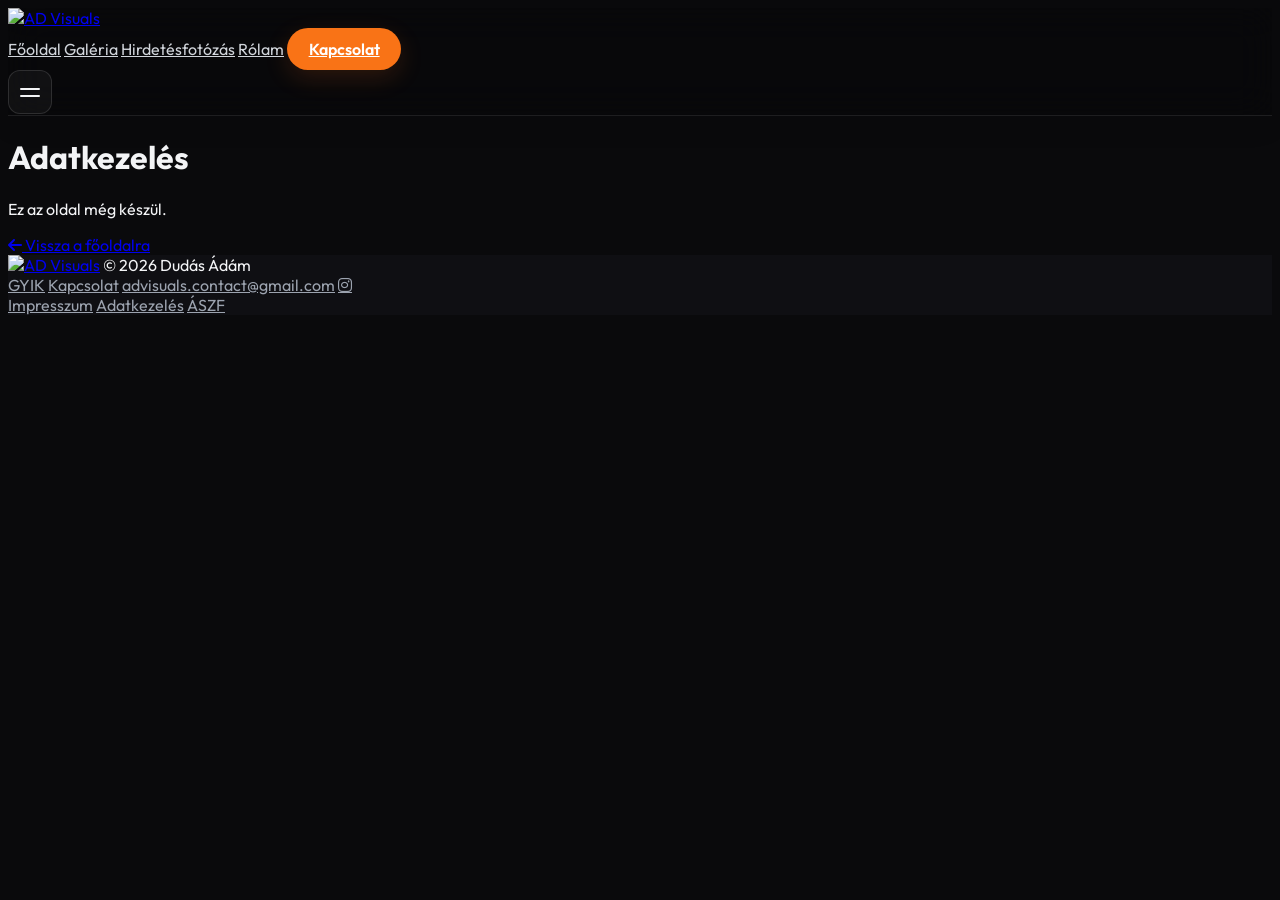
==== adatkezeles.html @ bca799df "Added legal document files Currently in development" ====
<!DOCTYPE html>
<html lang="hu">
<head>
    <meta charset="UTF-8">
    <meta name="viewport" content="width=device-width, initial-scale=1.0">
    <title>AD Visuals - Adatkezelés</title>
    <meta name="robots" content="noindex">
    <script src="js/boot.js"></script>
    <script src="https://cdn.tailwindcss.com"></script>
    <script src="js/tailwind-config.js"></script>
    <link rel="stylesheet" href="https://cdnjs.cloudflare.com/ajax/libs/font-awesome/6.4.0/css/all.min.css">
    <link rel="stylesheet" href="css/style.css">
    <link rel="stylesheet" href="css/home.css">
    <link rel="icon" type="image/x-icon" sizes="64x64" href="https://res.cloudinary.com/n5bkfxuh/image/upload/v1792336551/favicon.ico">
</head>
<body class="bg-darkbg text-gray-100 antialiased selection:bg-accent selection:text-white">

    <!-- FEJLÉC -->
    <header class="site-header fixed top-0 inset-x-0 z-50">
        <div class="max-w-7xl mx-auto px-6 header-inner h-20 flex items-center justify-between">
            <a href="index.html" class="flex items-center site-logo" aria-label="AD Visuals – főoldal">
                <img src="https://res.cloudinary.com/n5bkfxuh/image/upload/v1792321768/logo.png" alt="AD Visuals" class="h-11 w-auto">
            </a>
            <nav class="hidden md:flex items-center gap-8 text-sm font-medium site-desktop-nav" aria-label="Fő navigáció">
                <a href="index.html" class="nav-link">Főoldal</a>
                <a href="galeria.html" class="nav-link">Galéria</a>
                <a href="hirdetesfotozas.html" class="nav-link">Hirdetésfotózás</a>
                <a href="rolam.html" class="nav-link">Rólam</a>
                <a href="kapcsolat.html" class="nav-cta">Kapcsolat</a>
            </nav>
            <button id="mobile-menu-btn" class="mobile-menu-btn md:hidden" type="button" aria-label="Menü megnyitása" aria-expanded="false" aria-controls="mobile-nav">
                <span class="menu-icon" aria-hidden="true"><span></span><span></span></span>
            </button>
        </div>
        <nav id="mobile-nav" class="mobile-nav md:hidden" aria-label="Mobil navigáció" aria-hidden="true">
            <a href="index.html">Főoldal</a>
            <a href="galeria.html">Galéria</a>
            <a href="hirdetesfotozas.html">Hirdetésfotózás</a>
            <a href="rolam.html">Rólam</a>
            <a href="kapcsolat.html" class="mobile-nav-cta">Kapcsolat</a>
        </nav>
    </header>

    <main class="pt-44 pb-32 max-w-3xl mx-auto px-6 min-h-[70vh]">
        <h1 class="reveal text-4xl sm:text-6xl font-extrabold tracking-tight">Adatkezelés</h1>
        <p class="reveal mt-5 text-lg text-gray-300 font-light" style="--d:80ms">Ez az oldal még készül.</p>
        <a href="index.html" class="reveal mt-8 inline-flex items-center gap-2 text-accent font-semibold hover:gap-3 transition-all" style="--d:160ms"><i class="fa-solid fa-arrow-left"></i> Vissza a főoldalra</a>
    </main>

    <!-- LÁBLÉC -->
    <footer class="site-footer border-t border-white/10 text-sm text-gray-400">
        <div class="max-w-7xl mx-auto px-6 py-6 flex flex-col sm:flex-row items-center justify-between gap-4">
            <div class="flex items-center gap-4">
                <a href="index.html" aria-label="AD Visuals – főoldal"><img src="https://res.cloudinary.com/n5bkfxuh/image/upload/v1792321768/logo.png" alt="AD Visuals" class="h-7 w-auto"></a>
                <span>© 2026 Dudás Ádám</span>
            </div>
            <nav class="flex items-center justify-center gap-5 sm:gap-6" aria-label="Lábléc navigáció">
                <a href="gyik.html" class="footer-link">GYIK</a>
                <a href="kapcsolat.html" class="footer-link">Kapcsolat</a>
                <a href="mailto:advisuals.contact@gmail.com" class="footer-link protected-email"></a>
                <a href="https://instagram.com/adudas.949" target="_blank" rel="noopener noreferrer" aria-label="Instagram" class="footer-link footer-instagram"><i class="fa-brands fa-instagram text-lg"></i></a>
            </nav>
        </div>
        <div class="max-w-7xl mx-auto px-6 pb-6 flex flex-wrap justify-center sm:justify-end gap-x-5 gap-y-1 text-xs text-gray-400">
            <a href="impresszum.html" class="footer-link">Impresszum</a>
            <a href="adatkezeles.html" class="footer-link">Adatkezelés</a>
            <a href="aszf.html" class="footer-link">ÁSZF</a>
        </div>
    </footer>

    <button id="back-to-top" class="back-to-top" type="button" aria-label="Vissza az oldal tetejére" title="Vissza a tetejére">
        <i class="fa-solid fa-arrow-up" aria-hidden="true"></i>
    </button>

    <script src="js/reveal.js"></script>
    <script src="js/main.js"></script>
</body>
</html>
---- css/style.css ----
@import url('https://fonts.googleapis.com/css2?family=Outfit:wght@300;400;500;600;700;800&display=swap');

body {
    font-family: 'Outfit', sans-serif;
    background-color: #0a0a0c;
    color: #f3f4f6;
    overflow-x: hidden;
    scroll-behavior: smooth;
}

::-webkit-scrollbar { width: 8px; }
::-webkit-scrollbar-track { background: #0a0a0c; }
::-webkit-scrollbar-thumb { background: #1f2937; border-radius: 4px; }
::-webkit-scrollbar-thumb:hover { background: #f97316; }

/* Főoldali hero: képenként váltakozó, lassú oldalirányú pásztázás. */
#hero-bg {
    opacity: .92;
    transform: scale(1.035) translateX(0);
    transition: opacity .7s ease-in-out;
    will-change: transform, opacity;
}

@keyframes heroPan {
    from { transform: scale(1.035) translateX(var(--pan-from, 1.6%)); }
    to   { transform: scale(1.055) translateX(var(--pan-to, -1.6%)); }
}

.hero-pan {
    animation: heroPan 7s cubic-bezier(.45, 0, .55, 1) forwards;
}

/* Előtte / Utána Slider */
.comparison-wrapper {
    position: relative;
    width: 100%;
    max-width: 900px;
    margin: 0 auto;
    aspect-ratio: 16 / 9;
    border-radius: 1.5rem;
    overflow: hidden;
    border: 1px solid rgba(255, 255, 255, 0.1);
    box-shadow: 0 20px 40px rgba(0,0,0,0.6);
    user-select: none;
}

.comparison-img {
    position: absolute;
    top: 0;
    left: 0;
    width: 100%;
    height: 100%;
    object-fit: cover;
    pointer-events: none;
}

.comparison-before {
    position: absolute;
    top: 0;
    left: 0;
    width: 100%;
    height: 100%;
    clip-path: polygon(0 0, 50% 0, 50% 100%, 0 100%);
    z-index: 10;
}

.comparison-divider {
    position: absolute;
    top: 0;
    bottom: 0;
    left: 50%;
    width: 3px;
    background-color: #f97316;
    z-index: 20;
    transform: translateX(-50%);
    pointer-events: none;
    box-shadow: 0 0 10px rgba(249, 115, 22, 0.8);
}

.comparison-handle {
    position: absolute;
    top: 50%;
    left: 50%;
    transform: translate(-50%, -50%);
    width: 44px;
    height: 44px;
    background-color: #f97316;
    color: white;
    border-radius: 50%;
    display: flex;
    align-items: center;
    justify-content: center;
    box-shadow: 0 4px 15px rgba(0,0,0,0.5);
    pointer-events: none;
}

.comparison-range-input {
    position: absolute;
    inset: 0;
    width: 100%;
    height: 100%;
    opacity: 0;
    cursor: ew-resize;
    z-index: 30;
}

/* ----- Közös fejléc és navigáció ----- */
html { scroll-behavior: smooth; }
.site-header {
    background: rgba(8, 8, 10, .58);
    border-bottom: 1px solid rgba(255,255,255,.09);
    -webkit-backdrop-filter: blur(18px) saturate(135%);
    backdrop-filter: blur(18px) saturate(135%);
    box-shadow: 0 8px 28px rgba(0,0,0,.08);
    animation: headerReveal .45s ease-out both;
    transition: background .25s ease, border-color .25s ease, box-shadow .25s ease;
}
.site-header.is-scrolled {
    background: rgba(8, 8, 10, .86);
    border-bottom-color: rgba(255,255,255,.13);
    box-shadow: 0 8px 28px rgba(0,0,0,.22);
}
.site-header .header-inner { transition: height .22s ease; }
.site-header.is-scrolled .header-inner { height: 4.35rem; }
.site-logo img { transition: opacity .2s ease, transform .2s ease; }
.site-logo:hover img { opacity: .92; transform: translateY(-1px); }
.site-desktop-nav .nav-link {
    position: relative;
    display: inline-flex;
    align-items: center;
    padding: .35rem 0;
    color: #d1d5db;
    transition: color .2s ease;
}
.site-desktop-nav .nav-link::after {
    content: "";
    position: absolute;
    left: 0;
    right: 0;
    bottom: -.1rem;
    height: 2px;
    border-radius: 999px;
    background: #f97316;
    transform: scaleX(0);
    transform-origin: left center;
    transition: transform .22s ease;
}
.site-desktop-nav .nav-link:hover,
.site-desktop-nav .nav-link.text-accent { color: #fb923c; }
.site-desktop-nav .nav-link:hover::after,
.site-desktop-nav .nav-link.text-accent::after { transform: scaleX(1); }
.nav-cta {
    display: inline-flex;
    align-items: center;
    justify-content: center;
    padding: .68rem 1.35rem;
    border-radius: 999px;
    color: #fff;
    background: #f97316;
    font-weight: 600;
    box-shadow: 0 8px 24px rgba(249,115,22,.16);
    transition: background .2s ease, transform .2s ease, box-shadow .2s ease;
}
.nav-cta:hover { background: #ea580c; transform: translateY(-1px); box-shadow: 0 10px 28px rgba(249,115,22,.24); }
.mobile-menu-btn {
    width: 44px;
    height: 44px;
    display: inline-flex;
    align-items: center;
    justify-content: center;
    border: 1px solid rgba(255,255,255,.12);
    border-radius: 12px;
    color: #f3f4f6;
    background: rgba(255,255,255,.04);
    transition: background .2s ease, border-color .2s ease;
}
.mobile-menu-btn:hover { background: rgba(255,255,255,.08); border-color: rgba(255,255,255,.2); }
.menu-icon { position: relative; width: 20px; height: 16px; display: block; }
.menu-icon span {
    position: absolute;
    left: 0;
    width: 20px;
    height: 2px;
    border-radius: 999px;
    background: currentColor;
    transition: top .22s ease, transform .22s ease, width .22s ease, opacity .15s ease;
}
.menu-icon span:first-child { top: 4px; }
.menu-icon span:last-child { top: 11px; }
.mobile-menu-btn.is-open .menu-icon span:first-child { top: 7.5px; transform: rotate(45deg); }
.mobile-menu-btn.is-open .menu-icon span:last-child { top: 7.5px; transform: rotate(-45deg); }
.mobile-nav {
    max-height: 0;
    overflow: hidden;
    padding: 0 1.5rem;
    opacity: 0;
    transform: translateY(-6px);
    background: rgba(8,8,10,.94);
    border-top: 1px solid transparent;
    -webkit-backdrop-filter: blur(18px);
    backdrop-filter: blur(18px);
    transition: max-height .28s ease, opacity .22s ease, transform .22s ease, padding .22s ease, border-color .22s ease;
}
.mobile-nav.is-open {
    max-height: 330px;
    padding: .65rem 1.5rem 1.2rem;
    opacity: 1;
    transform: translateY(0);
    border-top-color: rgba(255,255,255,.08);
}
.mobile-nav a {
    display: block;
    padding: .72rem .15rem;
    color: #e5e7eb;
    font-weight: 500;
    border-bottom: 1px solid rgba(255,255,255,.055);
    transition: color .18s ease, padding-left .18s ease;
}
.mobile-nav a:hover { color: #fb923c; padding-left: .35rem; }
.mobile-nav .mobile-nav-cta {
    margin-top: .65rem;
    text-align: center;
    background: #f97316;
    border: 0;
    border-radius: 12px;
    color: white;
    padding: .8rem 1rem;
}
.mobile-nav .mobile-nav-cta:hover { background: #ea580c; padding-left: 1rem; color: white; }
@keyframes headerReveal { from { opacity: 0; transform: translateY(-8px); } to { opacity: 1; transform: translateY(0); } }

/* ----- Egységes, kompakt lábléc ----- */
.site-footer { background: rgba(19,19,24,.62); }
.site-footer .footer-link { color: #9ca3af; transition: color .18s ease; }
.site-footer .footer-link:hover { color: #fb923c; }
.site-footer .footer-instagram { display: inline-flex; align-items: center; }

/* Diszkrét vissza-a-tetejére vezérlő */
.back-to-top {
    position: fixed;
    right: max(1.15rem, env(safe-area-inset-right));
    bottom: calc(max(1.15rem, env(safe-area-inset-bottom)) + var(--lift, 0px));
    z-index: 70;
    width: 44px;
    height: 44px;
    display: inline-flex;
    align-items: center;
    justify-content: center;
    border: 1px solid rgba(255,255,255,.14);
    border-radius: 50%;
    color: #f3f4f6;
    background: rgba(19,19,24,.86);
    box-shadow: 0 8px 25px rgba(0,0,0,.24);
    -webkit-backdrop-filter: blur(12px);
    backdrop-filter: blur(12px);
    opacity: 0;
    visibility: hidden;
    transform: translateY(8px);
    pointer-events: none;
    transition: opacity .2s ease, transform .2s ease, visibility .2s ease, background .2s ease, border-color .2s ease;
}
.back-to-top.is-visible { opacity: 1; visibility: visible; transform: translateY(0); pointer-events: auto; }
.back-to-top:hover { background: #f97316; border-color: #f97316; }
.back-to-top:focus-visible, .mobile-menu-btn:focus-visible, .site-footer a:focus-visible { outline: 2px solid #fb923c; outline-offset: 3px; }

/* ----- Galéria szűrői ----- */
.gallery-filter-panel {
    padding: 1.2rem;
    border: 1px solid rgba(255,255,255,.09);
    border-radius: 1.25rem;
    background: linear-gradient(135deg, rgba(255,255,255,.045), rgba(255,255,255,.018));
}
.gallery-filter-grid { display: grid; grid-template-columns: minmax(0,1fr) minmax(0,.6fr) minmax(0,1.5fr) auto; gap: .9rem; align-items: end; }
.gallery-filter-field { min-width: 0; display: flex; flex-direction: column; gap: .42rem; }
.gallery-filter-field label { color: #a1a1aa; font-size: .78rem; font-weight: 600; }
.gallery-select {
    width: 100%;
    min-width: 0;
    min-height: 44px;
    appearance: none;
    padding: .7rem 2.2rem .7rem .85rem;
    color: #f3f4f6;
    border: 1px solid rgba(255,255,255,.12);
    border-radius: .75rem;
    background-color: #131318;
    background-image: url("data:image/svg+xml,%3Csvg xmlns='http://www.w3.org/2000/svg' width='12' height='12' viewBox='0 0 12 12'%3E%3Cpath fill='%23a1a1aa' d='m2 4 4 4 4-4z'/%3E%3C/svg%3E");
    background-position: right .85rem center;
    background-repeat: no-repeat;
    text-overflow: ellipsis;
}
.gallery-select:focus { outline: 2px solid rgba(249,115,22,.72); outline-offset: 2px; }
.gallery-select option { color: #f3f4f6; background: #131318; }
.gallery-reset {
    min-height: 44px;
    padding: .65rem .9rem;
    display: inline-flex;
    align-items: center;
    justify-content: center;
    gap: .5rem;
    border: 1px solid rgba(255,255,255,.12);
    border-radius: .75rem;
    color: #d1d5db;
    background: rgba(255,255,255,.035);
    white-space: nowrap;
    transition: border-color .18s ease, color .18s ease, background .18s ease;
}
.gallery-reset:hover { color: #fff; border-color: rgba(249,115,22,.55); background: rgba(249,115,22,.08); }
.gallery-filter-bottom { display: flex; flex-wrap: wrap; align-items: center; justify-content: space-between; gap: .5rem; margin-top: .9rem; padding-top: .85rem; border-top: 1px solid rgba(255,255,255,.065); }
#gallery-count { margin: 0; font-size: .85rem; color: #d1d5db; }
.gallery-filter-note { margin: 0; font-size: .8rem; color: #737373; }
.gallery-album-heading { display: flex; align-items: flex-end; justify-content: space-between; gap: 1rem; margin-bottom: 1.15rem; }
.gallery-album-title-wrap { min-width: 0; }
.gallery-album-title { margin: 0; color: #f9fafb; font-size: clamp(1.4rem, 2.3vw, 2rem); font-weight: 700; letter-spacing: -.035em; line-height: 1.18; }
.gallery-album-place { margin: .35rem 0 0; color: #a1a1aa; font-size: .96rem; }
.gallery-album-date { display: flex; align-items: center; gap: .35rem; margin: .42rem 0 0; color: #9ca3af; font-size: .82rem; }
.gallery-album-date i { color: #f97316; }
.gallery-album-count { flex: 0 0 auto; margin: 0; color: #9ca3af; font-size: .88rem; white-space: nowrap; }
.gallery-masonry { columns: 3; column-gap: .85rem; }
.gallery-thumb {
    position: relative;
    display: block;
    width: 100%;
    margin: 0 0 .85rem;
    padding: 0;
    break-inside: avoid;
    overflow: hidden;
    isolation: isolate;
    border: 1px solid rgba(255,255,255,.055);
    border-radius: .9rem;
    background: #131318;
    cursor: zoom-in;
    text-align: left;
}
.gallery-thumb img { display: block; width: 100%; height: 100%; object-fit: cover; opacity: 0; transition: opacity .32s ease, transform .45s cubic-bezier(.2,.7,.25,1); }
.gallery-thumb.is-loaded img { opacity: 1; }
.gallery-thumb:not(.is-loading):hover img { transform: scale(1.025); }
.gallery-thumb.is-loading::after {
    content: "";
    position: absolute;
    inset: 0;
    background: linear-gradient(105deg, #131318 20%, #222229 38%, #131318 56%);
    background-size: 220% 100%;
    animation: thumbShimmer 1.25s ease-in-out infinite;
    z-index: 1;
}
@keyframes thumbShimmer { to { background-position-x: -220%; } }
.gallery-thumb.has-error { display: flex; align-items: center; justify-content: center; min-height: 150px; aspect-ratio: 3 / 2 !important; }
.gallery-thumb.has-error img { display: none; }
.thumb-error-label { padding: 1rem; color: #9ca3af; font-size: .85rem; }
.gallery-reveal { opacity: 0; transform: translateY(14px); transition: opacity .55s ease, transform .55s ease; }
.gallery-reveal.is-visible { opacity: 1; transform: translateY(0); }
.gallery-empty { display: flex; flex-direction: column; align-items: center; gap: .85rem; padding: 4rem 1rem; border: 1px dashed rgba(255,255,255,.14); border-radius: 1.25rem; color: #9ca3af; text-align: center; }
.gallery-empty > i { color: #f97316; font-size: 1.8rem; }
.gallery-empty p { margin: 0; }
.gallery-empty button { color: #fb923c; font-weight: 600; }
.gallery-start-loading { min-height: 220px; display: flex; align-items: center; justify-content: center; gap: .8rem; color: #9ca3af; }
.gallery-spinner, .lb-spinner { display: inline-block; width: 24px; height: 24px; border: 2px solid rgba(255,255,255,.18); border-top-color: #f97316; border-radius: 50%; animation: spin .75s linear infinite; }
@keyframes spin { to { transform: rotate(360deg); } }

/* ----- Galéria nagyított nézete ----- */
.lightbox {
    position: fixed;
    inset: 0;
    z-index: 100;
    display: flex;
    flex-direction: column;
    padding: max(1rem, env(safe-area-inset-top)) max(1.25rem, env(safe-area-inset-right)) max(.85rem, env(safe-area-inset-bottom)) max(1.25rem, env(safe-area-inset-left));
    color: #f9fafb;
    background: rgba(3,3,4,.975);
    opacity: 1;
    animation: lightboxIn .2s ease-out both;
}
.lightbox.hidden { display: none; }
@keyframes lightboxIn { from { opacity: 0; } to { opacity: 1; } }
.lb-close {
    position: absolute;
    z-index: 5;
    top: max(.9rem, env(safe-area-inset-top));
    right: max(1rem, env(safe-area-inset-right));
    width: 44px;
    height: 44px;
    display: inline-flex;
    align-items: center;
    justify-content: center;
    border: 1px solid rgba(255,255,255,.14);
    border-radius: 50%;
    color: #fff;
    background: rgba(255,255,255,.09);
    font-size: 1.1rem;
    transition: background .18s ease, transform .18s ease;
}
.lb-close:hover { background: #f97316; transform: rotate(3deg); }
.lb-content { display: flex; flex-direction: column; flex: 1; min-height: 0; width: 100%; max-width: 1500px; margin: 0 auto; padding-top: 2.8rem; }
.lb-stage {
    position: relative;
    display: flex;
    align-items: center;
    justify-content: center;
    flex: 1 1 auto;
    min-width: 0;
    min-height: 0;
    overflow: hidden;
    border-radius: .55rem;
    background: radial-gradient(ellipse at center, rgba(28,28,32,.52), rgba(5,5,6,.28) 70%);
    touch-action: none;
    overscroll-behavior: contain;
}
#lb-img {
    display: block;
    width: auto;
    height: auto;
    max-width: 100%;
    max-height: 100%;
    object-fit: contain;
    opacity: 0;
    transform: translate3d(0,0,0) scale(1);
    transform-origin: center center;
    cursor: zoom-in;
    user-select: none;
    -webkit-user-drag: none;
    pointer-events: auto;
    will-change: transform, opacity;
}
#lb-img.is-ready { opacity: 1; }
#lb-img.is-zoomed { cursor: grab; }
#lb-img.is-dragging { cursor: grabbing; transition: none !important; }
.lb-loading, .lb-error { position: absolute; inset: 0; z-index: 2; display: flex; flex-direction: column; align-items: center; justify-content: center; gap: .8rem; color: #a1a1aa; font-size: .9rem; }
.lb-loading.hidden, .lb-error.hidden { display: none; }
.lb-error > i { color: #737373; font-size: 2rem; }
.lb-error button { margin-top: .3rem; padding: .55rem .9rem; border: 1px solid rgba(255,255,255,.16); border-radius: 999px; color: #f9fafb; background: rgba(255,255,255,.07); }
.lb-error button:hover { background: #f97316; border-color: #f97316; }
.lb-zoom-hint { position: absolute; left: 50%; bottom: .9rem; z-index: 3; display: inline-flex; align-items: center; gap: .45rem; transform: translateX(-50%); padding: .45rem .75rem; border: 1px solid rgba(255,255,255,.08); border-radius: 999px; color: rgba(229,231,235,.76); background: rgba(0,0,0,.42); font-size: .75rem; white-space: nowrap; pointer-events: none; opacity: .8; transition: opacity .2s ease; }
.lb-stage:hover .lb-zoom-hint { opacity: .38; }
.lb-arrow {
    position: absolute;
    z-index: 4;
    top: 46%;
    width: 46px;
    height: 46px;
    display: inline-flex;
    align-items: center;
    justify-content: center;
    border: 1px solid rgba(255,255,255,.11);
    border-radius: 50%;
    color: #f9fafb;
    background: rgba(255,255,255,.09);
    font-size: 1.08rem;
    transition: background .18s ease, border-color .18s ease, transform .18s ease;
}
.lb-arrow:hover { background: #f97316; border-color: #f97316; transform: scale(1.05); }
.lb-arrow-prev { left: max(.8rem, env(safe-area-inset-left)); }
.lb-arrow-next { right: max(.8rem, env(safe-area-inset-right)); }
.lb-bottom-bar { display: flex; align-items: center; justify-content: space-between; gap: 1.25rem; width: 100%; padding: 1rem 0 .1rem; }
.lb-caption { min-width: 0; }
.lb-title { margin: 0; color: #f9fafb; font-size: 1.05rem; font-weight: 700; line-height: 1.35; }
.lb-meta, .lb-date { margin: .25rem 0 0; color: #9ca3af; font-size: .9rem; line-height: 1.45; }
.lb-date { color: #b6b6be; font-size: .82rem; }
.lb-actions { display: flex; align-items: center; gap: 1rem; flex: 0 0 auto; }
.lb-count { margin: 0; color: #a1a1aa; font-size: .85rem; font-variant-numeric: tabular-nums; }
.lb-ask { display: inline-flex; align-items: center; gap: .55rem; border-radius: 999px; padding: .8rem 1.2rem; color: #fff; background: #f97316; font-size: .9rem; font-weight: 650; white-space: nowrap; transition: background .18s ease, transform .18s ease; }
.lb-ask:hover { background: #ea580c; transform: translateY(-1px); }
body.lightbox-open { overflow: hidden; }

@media (max-width: 900px) {
    .gallery-filter-grid { grid-template-columns: 1fr 1fr; }
    .gallery-filter-album { grid-column: 1 / -1; }
    .gallery-reset { justify-self: start; }
    .gallery-masonry { columns: 2; }
    .lb-content { padding-top: 2.4rem; }
    .lb-arrow { top: 44%; }
}
@media (max-width: 640px) {
    .gallery-filter-panel { padding: .9rem; border-radius: 1rem; }
    .gallery-filter-grid { grid-template-columns: 1fr 1fr; gap: .7rem; }
    .gallery-filter-album { grid-column: 1 / -1; }
    .gallery-select { font-size: .9rem; }
    .gallery-reset { min-height: 40px; font-size: .83rem; }
    .gallery-filter-bottom { align-items: flex-start; flex-direction: column; }
    .gallery-masonry { columns: 2; column-gap: .55rem; }
    .gallery-thumb { margin-bottom: .55rem; border-radius: .65rem; }
    .gallery-album-heading { align-items: flex-start; }
    .gallery-album-count { padding-top: .25rem; font-size: .8rem; }
    .gallery-album-place { font-size: .88rem; }
    .lightbox { padding: max(.5rem, env(safe-area-inset-top)) max(.5rem, env(safe-area-inset-right)) max(.55rem, env(safe-area-inset-bottom)) max(.5rem, env(safe-area-inset-left)); }
    .lb-content { padding-top: 2.7rem; }
    .lb-close { top: max(.55rem, env(safe-area-inset-top)); right: max(.55rem, env(safe-area-inset-right)); width: 40px; height: 40px; }
    .lb-stage { border-radius: .25rem; }
    .lb-arrow { display: none; }
    .lb-bottom-bar { flex-direction: column; align-items: stretch; gap: .8rem; padding-top: .75rem; }
    .lb-caption { padding-right: 2.8rem; }
    .lb-title { font-size: .98rem; }
    .lb-meta { font-size: .82rem; }
    .lb-date { font-size: .78rem; }
    .lb-actions { width: 100%; display: flex; flex-direction: row-reverse; justify-content: space-between; gap: .7rem; }
    .lb-ask { padding: .72rem 1rem; font-size: .84rem; }
    .lb-zoom-hint { bottom: .45rem; padding: .38rem .55rem; font-size: .68rem; max-width: calc(100% - 1rem); white-space: normal; text-align: center; }
    .site-footer .max-w-7xl > nav { flex-wrap: wrap; }
    .back-to-top { right: max(.65rem, env(safe-area-inset-right)); bottom: max(.65rem, env(safe-area-inset-bottom)); width: 42px; height: 42px; }
}
@media (max-width: 380px) {
    .gallery-masonry { columns: 1; }
    .gallery-filter-grid { grid-template-columns: 1fr; }
    .gallery-filter-album { grid-column: auto; }
    .gallery-reset { justify-self: stretch; }
    .lb-actions { align-items: center; }
    .lb-ask { padding: .68rem .8rem; }
}
@media (prefers-reduced-motion: reduce) {
    html { scroll-behavior: auto; }
    *, *::before, *::after { scroll-behavior: auto !important; animation-duration: .01ms !important; animation-iteration-count: 1 !important; transition-duration: .01ms !important; }
    .hero-pan { animation: none !important; }
    .gallery-reveal { opacity: 1; transform: none; }
}
---- css/home.css ----
/* Főoldal – csak az index.html használja */
.hero { min-height: 100svh; }
.hero-title { letter-spacing: -.02em; text-wrap: balance; }

/* Belépő animáció görgetéskor */
html.js .reveal { opacity: 0; transform: translateY(20px); transition: opacity .8s ease, transform .8s cubic-bezier(.2,.7,.2,1); transition-delay: var(--d, 0ms); }
html.js .reveal.is-in { opacity: 1; transform: none; }

/* "Görgess tovább" – görgetéskor eltűnik, érintőképernyőn nincs */
.scroll-cue { position: absolute; right: 2rem; bottom: 2rem; z-index: 10; display: flex; align-items: center; gap: .75rem; color: #d1d5db; font-size: .875rem; transition: opacity .4s ease, transform .4s ease; }
.scroll-cue.is-hidden { opacity: 0; transform: translateY(10px); pointer-events: none; }
.scroll-cue .mouse { width: 22px; height: 36px; border: 2px solid rgba(255,255,255,.6); border-radius: 12px; position: relative; }
.scroll-cue .mouse::after { content: ""; position: absolute; left: 50%; top: 7px; width: 3px; height: 7px; margin-left: -1.5px; border-radius: 2px; background: #f97316; animation: wheel 1.6s ease-in-out infinite; }
@keyframes wheel { 0% { opacity: 0; transform: translateY(0); } 30% { opacity: 1; } 100% { opacity: 0; transform: translateY(10px); } }
@media (hover: none), (max-width: 767px) { .scroll-cue { display: none; } }

/* Futam-kártyák */
.album-card { position: relative; display: block; overflow: hidden; border-radius: 1.25rem; aspect-ratio: 4 / 3; background: #131318; }
.album-card img { width: 100%; height: 100%; object-fit: cover; transition: transform .7s cubic-bezier(.2,.7,.2,1); }
.album-card:hover img { transform: scale(1.06); }
.album-card::after { content: ""; position: absolute; inset: 0; background: linear-gradient(to top, rgba(10,10,12,.88), rgba(10,10,12,0) 55%); }
.album-card .meta { position: absolute; left: 1.25rem; right: 1.25rem; bottom: 1.1rem; z-index: 1; }

/* Két terület */
.area-card { position: relative; overflow: hidden; border-radius: 1.5rem; min-height: 360px; display: flex; flex-direction: column; justify-content: flex-end; padding: 2rem; isolation: isolate; }
.area-card > img { position: absolute; inset: 0; width: 100%; height: 100%; object-fit: cover; z-index: -2; transition: transform .8s cubic-bezier(.2,.7,.2,1); }
.area-card::before { content: ""; position: absolute; inset: 0; z-index: -1; background: linear-gradient(to top, rgba(10,10,12,.92) 8%, rgba(10,10,12,.45) 55%, rgba(10,10,12,.15)); }
.area-card:hover > img { transform: scale(1.05); }

@media (prefers-reduced-motion: reduce) {
    html.js .reveal { opacity: 1; transform: none; transition: none; }
    .scroll-cue .mouse::after, .album-card img, .area-card > img { animation: none; transition: none; }
}
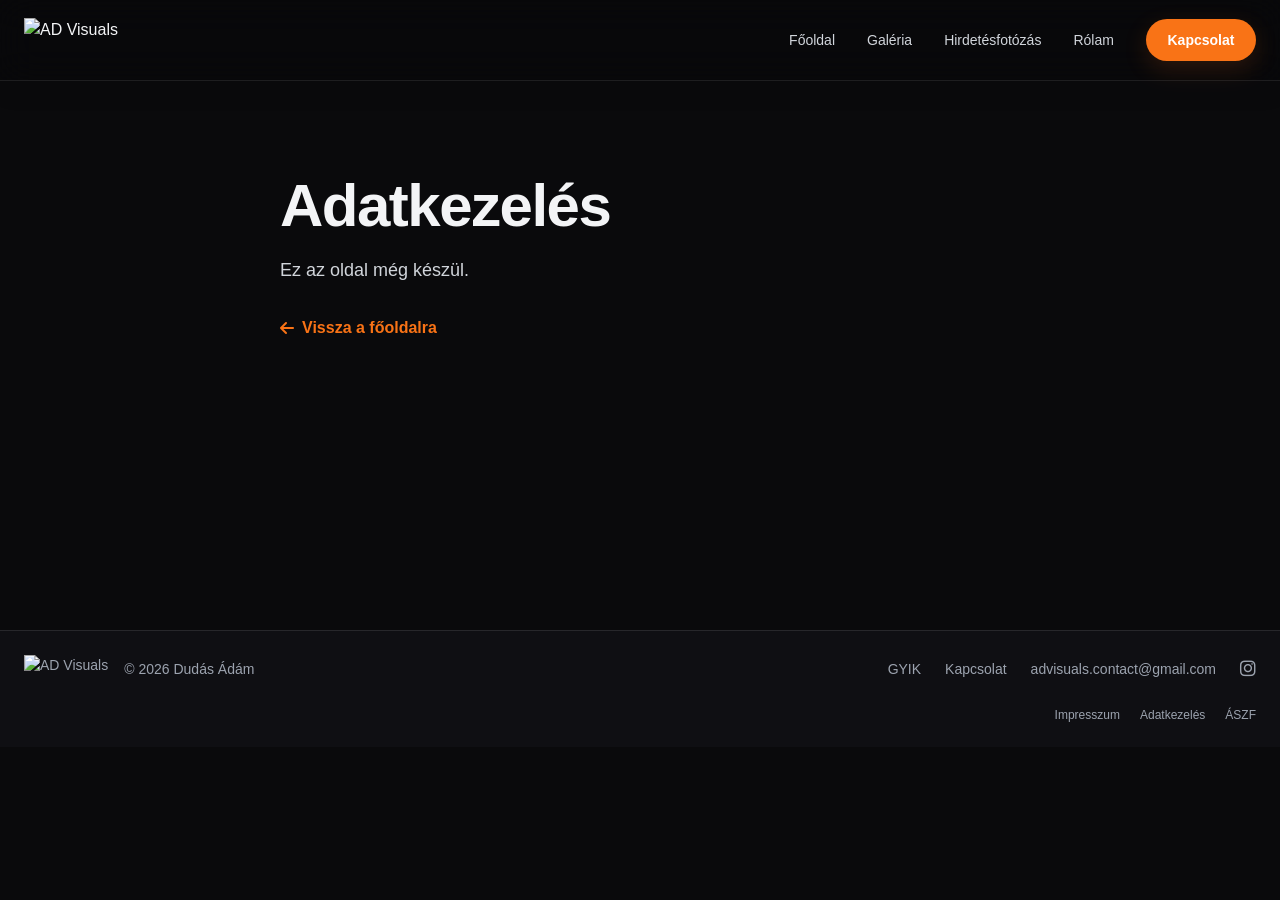
==== commit b074640a: "Updated version" ====
--- a/adatkezeles.html
+++ b/adatkezeles.html
@@ -6,11 +6,11 @@
     <title>AD Visuals - Adatkezelés</title>
     <meta name="robots" content="noindex">
     <script src="js/boot.js"></script>
-    <script src="https://cdn.tailwindcss.com"></script>
-    <script src="js/tailwind-config.js"></script>
+    <link rel="preload" href="fonts/outfit-latin-wght-normal.woff2" as="font" type="font/woff2" crossorigin>
     <link rel="stylesheet" href="https://cdnjs.cloudflare.com/ajax/libs/font-awesome/6.4.0/css/all.min.css">
     <link rel="stylesheet" href="css/style.css">
     <link rel="stylesheet" href="css/home.css">
+    <link rel="stylesheet" href="css/tailwind.css">
     <link rel="icon" type="image/x-icon" sizes="64x64" href="https://res.cloudinary.com/n5bkfxuh/image/upload/v1792336551/favicon.ico">
 </head>
 <body class="bg-darkbg text-gray-100 antialiased selection:bg-accent selection:text-white">
--- a/css/style.css
+++ b/css/style.css
@@ -1,4 +1,19 @@
-@import url('https://fonts.googleapis.com/css2?family=Outfit:wght@300;400;500;600;700;800&display=swap');
+@font-face {
+  font-family: 'Outfit';
+  font-style: normal;
+  font-display: swap;
+  font-weight: 100 900;
+  src: url(../fonts/outfit-latin-ext-wght-normal.woff2) format('woff2-variations');
+  unicode-range: U+0100-02BA,U+02BD-02C5,U+02C7-02CC,U+02CE-02D7,U+02DD-02FF,U+0304,U+0308,U+0329,U+1D00-1DBF,U+1E00-1E9F,U+1EF2-1EFF,U+2020,U+20A0-20AB,U+20AD-20C0,U+2113,U+2C60-2C7F,U+A720-A7FF;
+}
+@font-face {
+  font-family: 'Outfit';
+  font-style: normal;
+  font-display: swap;
+  font-weight: 100 900;
+  src: url(../fonts/outfit-latin-wght-normal.woff2) format('woff2-variations');
+  unicode-range: U+0000-00FF,U+0131,U+0152-0153,U+02BB-02BC,U+02C6,U+02DA,U+02DC,U+0304,U+0308,U+0329,U+2000-206F,U+20AC,U+2122,U+2191,U+2193,U+2212,U+2215,U+FEFF,U+FFFD;
+}
 
 body {
     font-family: 'Outfit', sans-serif;
@@ -28,80 +43,6 @@
 
 .hero-pan {
     animation: heroPan 7s cubic-bezier(.45, 0, .55, 1) forwards;
-}
-
-/* Előtte / Utána Slider */
-.comparison-wrapper {
-    position: relative;
-    width: 100%;
-    max-width: 900px;
-    margin: 0 auto;
-    aspect-ratio: 16 / 9;
-    border-radius: 1.5rem;
-    overflow: hidden;
-    border: 1px solid rgba(255, 255, 255, 0.1);
-    box-shadow: 0 20px 40px rgba(0,0,0,0.6);
-    user-select: none;
-}
-
-.comparison-img {
-    position: absolute;
-    top: 0;
-    left: 0;
-    width: 100%;
-    height: 100%;
-    object-fit: cover;
-    pointer-events: none;
-}
-
-.comparison-before {
-    position: absolute;
-    top: 0;
-    left: 0;
-    width: 100%;
-    height: 100%;
-    clip-path: polygon(0 0, 50% 0, 50% 100%, 0 100%);
-    z-index: 10;
-}
-
-.comparison-divider {
-    position: absolute;
-    top: 0;
-    bottom: 0;
-    left: 50%;
-    width: 3px;
-    background-color: #f97316;
-    z-index: 20;
-    transform: translateX(-50%);
-    pointer-events: none;
-    box-shadow: 0 0 10px rgba(249, 115, 22, 0.8);
-}
-
-.comparison-handle {
-    position: absolute;
-    top: 50%;
-    left: 50%;
-    transform: translate(-50%, -50%);
-    width: 44px;
-    height: 44px;
-    background-color: #f97316;
-    color: white;
-    border-radius: 50%;
-    display: flex;
-    align-items: center;
-    justify-content: center;
-    box-shadow: 0 4px 15px rgba(0,0,0,0.5);
-    pointer-events: none;
-}
-
-.comparison-range-input {
-    position: absolute;
-    inset: 0;
-    width: 100%;
-    height: 100%;
-    opacity: 0;
-    cursor: ew-resize;
-    z-index: 30;
 }
 
 /* ----- Közös fejléc és navigáció ----- */
@@ -311,7 +252,7 @@
 .gallery-album-heading { display: flex; align-items: flex-end; justify-content: space-between; gap: 1rem; margin-bottom: 1.15rem; }
 .gallery-album-title-wrap { min-width: 0; }
 .gallery-album-title { margin: 0; color: #f9fafb; font-size: clamp(1.4rem, 2.3vw, 2rem); font-weight: 700; letter-spacing: -.035em; line-height: 1.18; }
-.gallery-album-place { margin: .35rem 0 0; color: #a1a1aa; font-size: .96rem; }
+.gallery-album-place { display: flex; align-items: center; gap: .4rem; margin: .35rem 0 0; color: #a1a1aa; font-size: .96rem; }
 .gallery-album-date { display: flex; align-items: center; gap: .35rem; margin: .42rem 0 0; color: #9ca3af; font-size: .82rem; }
 .gallery-album-date i { color: #f97316; }
 .gallery-album-count { flex: 0 0 auto; margin: 0; color: #9ca3af; font-size: .88rem; white-space: nowrap; }
@@ -512,3 +453,51 @@
     .gallery-reveal { opacity: 1; transform: none; }
 }
 
+
+/* Összecsukható albumok */
+.gallery-album-side { display: flex; flex-direction: column; align-items: flex-end; gap: 1rem; }
+.gallery-album-toggle { width: 44px; height: 44px; display: inline-flex; align-items: center; justify-content: center; color: #fff; border-radius: 50%; transition: background .2s; }
+.gallery-album-toggle:hover { background: rgba(255,255,255,.08); }
+.gallery-album-toggle i { font-size: 1.05rem; transition: transform .4s cubic-bezier(.2,.7,.2,1); }
+.gallery-album-section.is-collapsed .gallery-album-toggle i { transform: rotate(180deg); }
+.gallery-collapse { display: grid; grid-template-rows: 1fr; transition: grid-template-rows .45s cubic-bezier(.2,.7,.2,1), opacity .3s ease; }
+.gallery-collapse-inner { overflow: hidden; min-height: 0; }
+.gallery-album-section.is-collapsed .gallery-collapse { grid-template-rows: 0fr; opacity: 0; }
+@media (prefers-reduced-motion: reduce) { .gallery-collapse, .gallery-album-toggle i { transition: none; } }
+
+/* Galéria: a képek balról jobbra, egyenlő magasságú sorokban */
+.gallery-masonry { display: flex; flex-wrap: wrap; align-items: flex-start; gap: .85rem; columns: auto; --row-h: 250px; }
+.gallery-masonry::after { content: ""; flex-grow: 1000; }
+.gallery-thumb { flex: var(--ar, 1.5) 1 calc(var(--ar, 1.5) * var(--row-h)); aspect-ratio: var(--ar, 1.5); width: auto; margin: 0; }
+@media (max-width: 900px) { .gallery-masonry { --row-h: 200px; } }
+@media (max-width: 640px) { .gallery-masonry { --row-h: 150px; gap: .55rem; } }
+
+/* Képnézegető: a kép tere az egész képernyő, a felirat rálóg; nagyításkor a kép a teljes képernyőt használja */
+.lb-content { position: static; display: block; max-width: none; padding: 0; }
+.lb-stage { position: fixed; inset: 0; z-index: 1; border-radius: 0; background: none;
+    padding: max(3.4rem, env(safe-area-inset-top)) max(4.5rem, env(safe-area-inset-right)) calc(5.2rem + env(safe-area-inset-bottom)) max(4.5rem, env(safe-area-inset-left)); }
+.lb-bottom-bar { position: fixed; left: 0; right: 0; bottom: 0; z-index: 3; width: auto;
+    padding: 2.6rem max(1.5rem, env(safe-area-inset-right)) calc(1rem + env(safe-area-inset-bottom)) max(1.5rem, env(safe-area-inset-left));
+    background: linear-gradient(to top, rgba(3,3,4,.92), rgba(3,3,4,0)); transition: opacity .25s ease; }
+.lb-close, .lb-arrow { z-index: 4; }
+.lightbox.lb-zoomed .lb-bottom-bar, .lightbox.lb-zoomed .lb-arrow { opacity: 0; pointer-events: none; }
+@media (max-width: 640px) {
+    .lb-stage { padding: max(3rem, env(safe-area-inset-top)) .25rem calc(4.6rem + env(safe-area-inset-bottom)) .25rem; }
+    .lb-bottom-bar { flex-direction: row; align-items: flex-end; padding: 2rem .9rem calc(.75rem + env(safe-area-inset-bottom)); }
+    .lb-date { display: none; }
+    .lb-caption { padding-right: 0; }
+    .lb-actions { width: auto; flex-direction: column; align-items: flex-end; gap: .5rem; }
+}
+
+/* Galéria: keresőmező, egységes ikonok az album adataiban */
+.gallery-album-place i, .gallery-album-date i { width: 1rem; text-align: center; font-size: .85rem; }
+.gallery-search { position: relative; margin-bottom: .9rem; }
+.gallery-search i { position: absolute; left: .95rem; top: 50%; transform: translateY(-50%); color: #9ca3af; pointer-events: none; }
+.gallery-search input { width: 100%; min-height: 44px; padding: .7rem .9rem .7rem 2.6rem; color: #f3f4f6; background: #131318; border: 1px solid rgba(255,255,255,.12); border-radius: .75rem; font-size: .95rem; transition: border-color .2s; }
+.gallery-search input:focus { outline: none; border-color: #f97316; }
+.gallery-search input::placeholder { color: #6b7280; }
+
+/* Az egész albumsor kattintható; a helyszín ikonja ugyanolyan színű, mint a dátumé */
+.gallery-album-heading { cursor: pointer; -webkit-tap-highlight-color: transparent; }
+.gallery-album-heading:hover .gallery-album-toggle { background: rgba(255,255,255,.08); }
+.gallery-album-place i { color: #f97316; }
